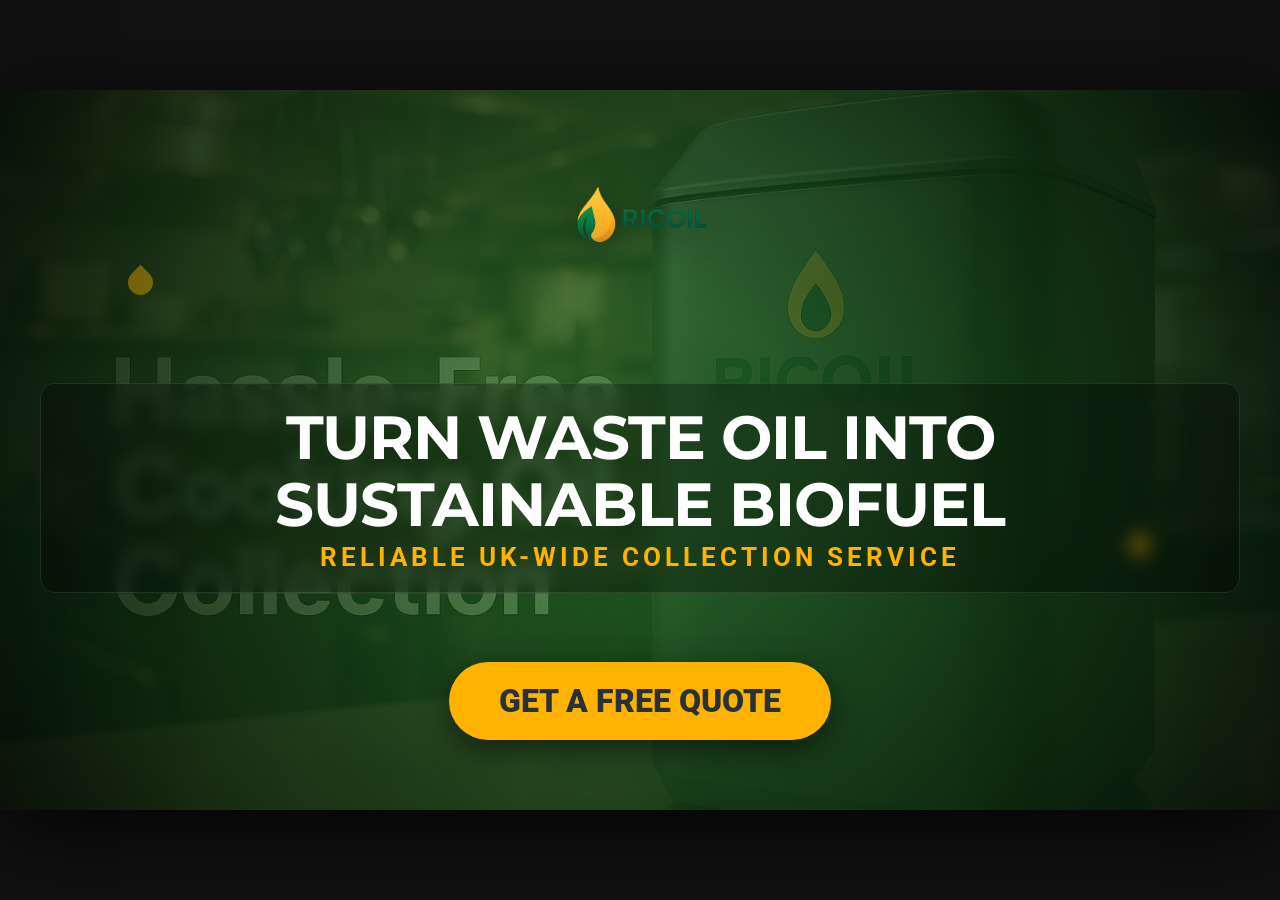
==== ad/index.html @ 21fe6c29 "Add animated YouTube ad creative" ====
<!DOCTYPE html>
<html lang="en">
<head>
    <meta charset="UTF-8">
    <meta name="viewport" content="width=device-width, initial-scale=1.0">
    <title>RICOIL YouTube Ad</title>
    <link rel="stylesheet" href="style.css">
    <link rel="preconnect" href="https://fonts.googleapis.com">
    <link rel="preconnect" href="https://fonts.gstatic.com" crossorigin>
    <link href="https://fonts.googleapis.com/css2?family=Montserrat:wght@800&family=Roboto:wght@400;700&display=swap" rel="stylesheet">
</head>
<body>
    <div class="ad-container">
        <div class="background-image"></div>
        <div class="background-overlay"></div>
        
        <header class="ad-header">
            <img src="logo.png" alt="RICOIL Logo" class="logo animate-drop">
        </header>

        <main class="ad-content">
            <div class="text-group">
                <h1 class="headline animate-fade-in">Turn Waste Oil Into Sustainable Biofuel</h1>
                <p class="sub-headline animate-fade-in-delayed">Reliable UK-Wide Collection Service</p>
            </div>
        </main>

        <footer class="ad-footer">
            <a href="https://lebaah.github.io/Ricoil/contact.html" class="cta-button animate-pulse">GET A FREE QUOTE</a>
        </footer>
        
        <div class="oil-drop drop-1"></div>
        <div class="oil-drop drop-2"></div>
    </div>
</body>
</html>
---- ad/style.css ----
:root {
    --primary-green: #1B5E20;
    --primary-amber: #FFB300;
    --text-dark: #263238;
    --white: #FFFFFF;
}

* {
    margin: 0;
    padding: 0;
    box-sizing: border-box;
}

body {
    font-family: 'Roboto', sans-serif;
    background-color: #111;
    display: flex;
    justify-content: center;
    align-items: center;
    min-height: 100vh;
    overflow: hidden;
}

.ad-container {
    position: relative;
    width: 100%;
    max-width: 1280px;
    aspect-ratio: 16 / 9;
    background-color: var(--primary-green);
    display: flex;
    flex-direction: column;
    justify-content: space-between;
    align-items: center;
    padding: 40px;
    overflow: hidden;
    box-shadow: 0 20px 80px rgba(0,0,0,0.8);
}

.background-image {
    position: absolute;
    top: 0;
    left: 0;
    width: 100%;
    height: 100%;
    background: url('hero.png') no-repeat center center/cover;
    opacity: 0.25;
    z-index: 1;
}

.background-overlay {
    position: absolute;
    top: 0;
    left: 0;
    width: 100%;
    height: 100%;
    background: radial-gradient(circle at center, transparent 20%, rgba(0,0,0,0.8) 100%);
    z-index: 2;
}

.ad-header, .ad-content, .ad-footer {
    position: relative;
    z-index: 10;
    text-align: center;
    width: 100%;
}

.logo {
    height: 180px;
    filter: drop-shadow(0 5px 15px rgba(0,0,0,0.4));
}

.animate-drop {
    animation: dropIn 1s cubic-bezier(0.175, 0.885, 0.32, 1.275) forwards;
}

@keyframes dropIn {
    0% { transform: translateY(-250px); opacity: 0; }
    100% { transform: translateY(0); opacity: 1; }
}

.ad-content {
    flex-grow: 1;
    display: flex;
    justify-content: center;
    align-items: center;
}

.text-group {
    background: rgba(0,0,0,0.3);
    padding: 20px 40px;
    border-radius: 15px;
    backdrop-filter: blur(8px);
    border: 1px solid rgba(255,255,255,0.1);
}

.headline {
    font-family: 'Montserrat', sans-serif;
    font-size: 3.8rem;
    color: var(--white);
    text-transform: uppercase;
    letter-spacing: -1px;
    margin-bottom: 5px;
    line-height: 1.1;
}

.sub-headline {
    font-size: 1.6rem;
    color: var(--primary-amber);
    font-weight: 700;
    letter-spacing: 4px;
    text-transform: uppercase;
}

.animate-fade-in {
    opacity: 0;
    animation: fadeIn 0.8s ease-out 0.8s forwards;
}

.animate-fade-in-delayed {
    opacity: 0;
    animation: fadeIn 0.8s ease-out 1.4s forwards;
}

@keyframes fadeIn {
    from { opacity: 0; transform: scale(0.98) translateY(10px); }
    to { opacity: 1; transform: scale(1) translateY(0); }
}

.ad-footer {
    padding-bottom: 30px;
}

.cta-button {
    display: inline-block;
    background-color: var(--primary-amber);
    color: var(--text-dark);
    padding: 20px 50px;
    font-size: 2rem;
    font-weight: 900;
    text-decoration: none;
    border-radius: 50px;
    box-shadow: 0 10px 30px rgba(0,0,0,0.5);
    transition: all 0.3s ease;
    opacity: 0;
    animation: fadeIn 0.6s ease-out 2.2s forwards, pulse 2s infinite 3s;
}

.cta-button:hover {
    transform: scale(1.05);
    background-color: var(--white);
}

@keyframes pulse {
    0% { transform: scale(1); }
    50% { transform: scale(1.03); }
    100% { transform: scale(1); }
}

.oil-drop {
    position: absolute;
    width: 25px;
    height: 25px;
    background: var(--primary-amber);
    border-radius: 0 50% 50% 50%;
    transform: rotate(45deg);
    z-index: 5;
    opacity: 0.4;
}

.drop-1 { top: 25%; left: 10%; animation: float 5s infinite ease-in-out; }
.drop-2 { bottom: 35%; right: 10%; animation: float 7s infinite ease-in-out 1s; }

@keyframes float {
    0%, 100% { transform: translateY(0) rotate(45deg); }
    50% { transform: translateY(-30px) rotate(45deg); }
}

@media (max-width: 1024px) {
    .headline { font-size: 2.2rem; }
    .sub-headline { font-size: 1.1rem; }
    .cta-button { font-size: 1.4rem; padding: 15px 35px; }
    .logo { height: 120px; }
}
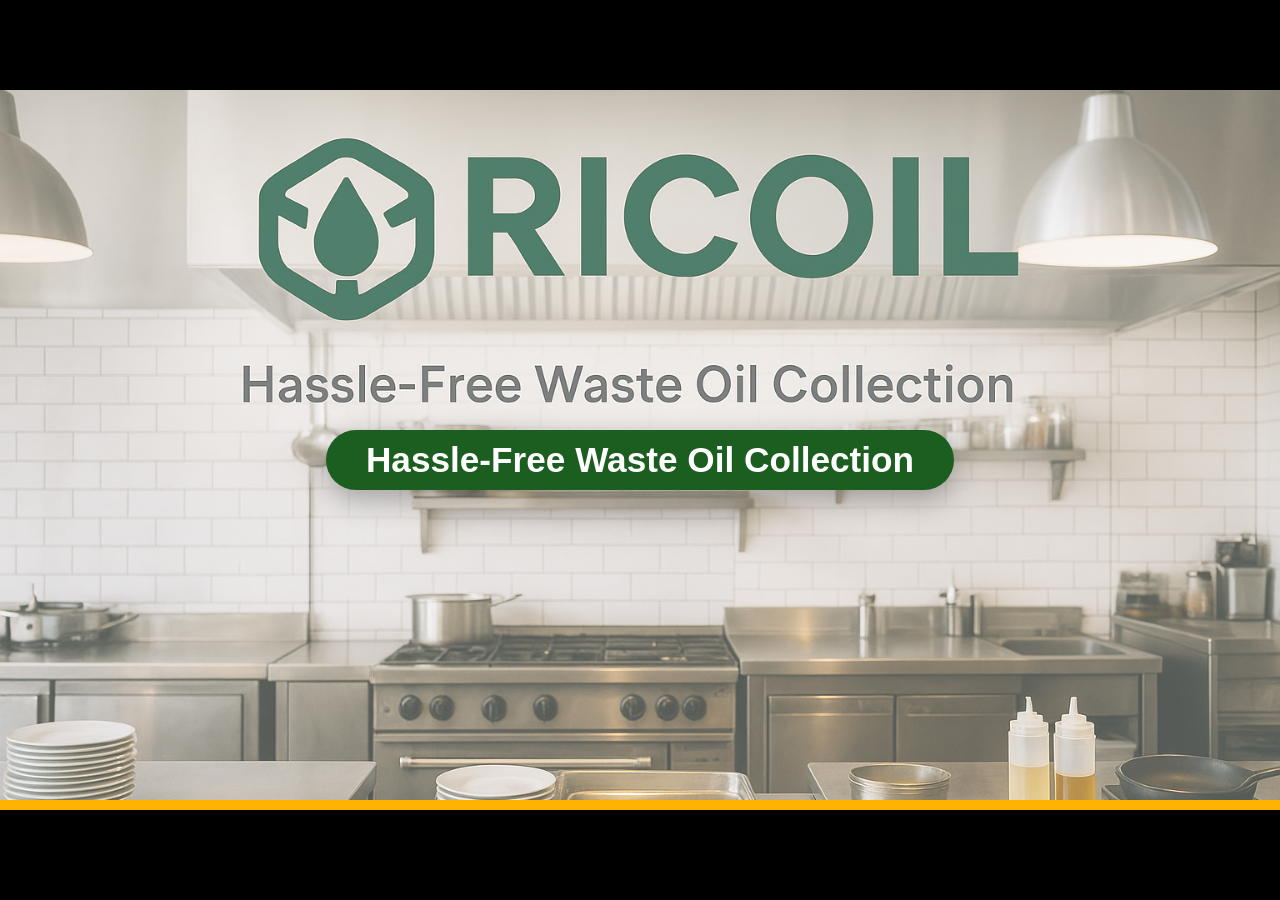
==== commit 4ca497fe: "Refine YouTube ad visibility and styling, remove redundant brand header" ====
--- a/ad/index.html
+++ b/ad/index.html
@@ -10,27 +10,72 @@
     <link href="https://fonts.googleapis.com/css2?family=Montserrat:wght@800&family=Roboto:wght@400;700&display=swap" rel="stylesheet">
 </head>
 <body>
-    <div class="ad-container">
-        <div class="background-image"></div>
-        <div class="background-overlay"></div>
-        
-        <header class="ad-header">
-            <img src="logo.png" alt="RICOIL Logo" class="logo animate-drop">
-        </header>
+    <div class="ad-viewport">
+        <div class="progress-bar" id="progress"></div>
 
-        <main class="ad-content">
-            <div class="text-group">
-                <h1 class="headline animate-fade-in">Turn Waste Oil Into Sustainable Biofuel</h1>
-                <p class="sub-headline animate-fade-in-delayed">Reliable UK-Wide Collection Service</p>
+        <!-- Scene 1: Intro -->
+        <div class="scene active" id="scene-1">
+            <div class="overlay"></div>
+            <div class="content-box">
+                <div class="tagline animate-fade-in">Hassle-Free Waste Oil Collection</div>
             </div>
-        </main>
+        </div>
 
-        <footer class="ad-footer">
-            <a href="https://lebaah.github.io/Ricoil/contact.html" class="cta-button animate-pulse">GET A FREE QUOTE</a>
-        </footer>
-        
-        <div class="oil-drop drop-1"></div>
-        <div class="oil-drop drop-2"></div>
+        <!-- Scene 2: Solution -->
+        <div class="scene" id="scene-2">
+            <div class="overlay"></div>
+            <div class="content-box">
+                <div class="icon-row">
+                    <span>🚚</span>
+                    <span>♻️</span>
+                    <span>🛢️</span>
+                </div>
+                <div class="service-text animate-fade-in">We Collect & Recycle<br>Used Cooking Oil</div>
+            </div>
+        </div>
+
+        <!-- Scene 3: Audience -->
+        <div class="scene" id="scene-3">
+            <div class="overlay" style="background: rgba(0,0,0,0.2)"></div>
+            <div class="content-box">
+                <div class="audience-text animate-fade-in">Serving UK Restaurants,<br>Pubs & Cafés</div>
+            </div>
+        </div>
+
+        <!-- Scene 4: CTA -->
+        <div class="scene" id="scene-4">
+            <div class="overlay"></div>
+            <div class="content-box">
+                <div class="cta-card animate-fade-in">
+                    <h2 class="cta-headline">Get Your Free Quote Today</h2>
+                    <div class="contact-links">
+                        <p><strong>Phone:</strong> 08448125818</p>
+                        <p><strong>Email:</strong> ricoil.ltd@gmail.com</p>
+                    </div>
+                    <a href="https://lebaah.github.io/Ricoil/contact.html" target="_blank" class="cta-button pulse">GET A FREE QUOTE</a>
+                    <div class="final-url">www.ricoil.co.uk</div>
+                </div>
+            </div>
+        </div>
     </div>
+
+    <script>
+        const scenes = document.querySelectorAll('.scene');
+        const progress = document.getElementById('progress');
+        let currentScene = 0;
+
+        function nextScene() {
+            scenes[currentScene].classList.remove('active');
+            currentScene = (currentScene + 1) % scenes.length;
+            scenes[currentScene].classList.add('active');
+
+            progress.classList.remove('progress-active');
+            void progress.offsetWidth; 
+            progress.classList.add('progress-active');
+        }
+
+        progress.classList.add('progress-active');
+        setInterval(nextScene, 5000);
+    </script>
 </body>
 </html>
--- a/ad/style.css
+++ b/ad/style.css
@@ -12,8 +12,8 @@
 }
 
 body {
-    font-family: 'Roboto', sans-serif;
-    background-color: #111;
+    font-family: 'Inter', sans-serif;
+    background-color: #000;
     display: flex;
     justify-content: center;
     align-items: center;
@@ -21,163 +21,216 @@
     overflow: hidden;
 }
 
-.ad-container {
+/* 16:9 Aspect Ratio Container */
+.ad-viewport {
     position: relative;
-    width: 100%;
+    width: 100vw;
+    height: 56.25vw; /* 16:9 ratio */
     max-width: 1280px;
-    aspect-ratio: 16 / 9;
-    background-color: var(--primary-green);
+    max-height: 720px;
+    background-color: var(--white);
+    overflow: hidden;
+}
+
+/* Persistent Brand Header */
+.brand-header {
+    position: absolute;
+    top: 5%;
+    left: 0;
+    width: 100%;
+    text-align: center;
+    z-index: 100;
+}
+
+.brand-header h1 {
+    color: var(--primary-green);
+    font-size: 4rem;
+    font-weight: 900;
+    letter-spacing: 8px;
+    text-transform: uppercase;
+    margin: 0;
+    text-shadow: 0 4px 15px rgba(255,255,255,0.8);
+}
+
+/* Scene Management */
+.scene {
+    position: absolute;
+    top: 0;
+    left: 0;
+    width: 100%;
+    height: 100%;
     display: flex;
     flex-direction: column;
-    justify-content: space-between;
+    justify-content: center;
     align-items: center;
-    padding: 40px;
-    overflow: hidden;
-    box-shadow: 0 20px 80px rgba(0,0,0,0.8);
-}
-
-.background-image {
+    opacity: 0;
+    visibility: hidden;
+    transition: opacity 0.8s ease-in-out;
+    background-size: cover;
+    background-position: center;
+}
+
+.scene.active {
+    opacity: 1;
+    visibility: visible;
+}
+
+/* Background Overlays */
+.overlay {
     position: absolute;
     top: 0;
     left: 0;
     width: 100%;
     height: 100%;
-    background: url('hero.png') no-repeat center center/cover;
-    opacity: 0.25;
+    background: rgba(255, 255, 255, 0.3);
     z-index: 1;
 }
 
-.background-overlay {
-    position: absolute;
-    top: 0;
-    left: 0;
-    width: 100%;
-    height: 100%;
-    background: radial-gradient(circle at center, transparent 20%, rgba(0,0,0,0.8) 100%);
-    z-index: 2;
-}
-
-.ad-header, .ad-content, .ad-footer {
+.content-box {
     position: relative;
     z-index: 10;
     text-align: center;
     width: 100%;
-}
-
-.logo {
+    padding-top: 20px;
+}
+
+/* Scene 1 Styles */
+#scene-1 { background-image: url('ad-frame-1.png'); }
+
+.logo-main {
     height: 180px;
-    filter: drop-shadow(0 5px 15px rgba(0,0,0,0.4));
-}
-
-.animate-drop {
-    animation: dropIn 1s cubic-bezier(0.175, 0.885, 0.32, 1.275) forwards;
-}
-
-@keyframes dropIn {
-    0% { transform: translateY(-250px); opacity: 0; }
-    100% { transform: translateY(0); opacity: 1; }
-}
-
-.ad-content {
-    flex-grow: 1;
+    margin-bottom: 20px;
+}
+
+.tagline {
+    font-size: 2.2rem;
+    color: var(--white);
+    font-weight: 800;
+    background: var(--primary-green);
+    display: inline-block;
+    padding: 10px 40px;
+    border-radius: 50px;
+    box-shadow: 0 10px 30px rgba(0,0,0,0.3);
+}
+
+/* Scene 2 Styles */
+#scene-2 { background-image: url('ad-frame-2.png'); }
+
+.service-text {
+    font-size: 3.5rem;
+    color: var(--primary-green);
+    font-weight: 900;
+    background: rgba(255,255,255,0.85);
+    padding: 25px;
+    border-radius: 15px;
+    display: inline-block;
+    border-bottom: 8px solid var(--primary-amber);
+}
+
+.icon-row {
     display: flex;
+    gap: 30px;
     justify-content: center;
-    align-items: center;
-}
-
-.text-group {
-    background: rgba(0,0,0,0.3);
-    padding: 20px 40px;
-    border-radius: 15px;
-    backdrop-filter: blur(8px);
-    border: 1px solid rgba(255,255,255,0.1);
-}
-
-.headline {
-    font-family: 'Montserrat', sans-serif;
-    font-size: 3.8rem;
+    margin-bottom: 20px;
+    font-size: 5rem;
+}
+
+/* Scene 3 Styles */
+#scene-3 { background-image: url('ad-frame-3.png'); }
+
+.audience-text {
+    font-size: 4rem;
     color: var(--white);
-    text-transform: uppercase;
-    letter-spacing: -1px;
-    margin-bottom: 5px;
-    line-height: 1.1;
-}
-
-.sub-headline {
-    font-size: 1.6rem;
-    color: var(--primary-amber);
-    font-weight: 700;
-    letter-spacing: 4px;
-    text-transform: uppercase;
-}
-
-.animate-fade-in {
-    opacity: 0;
-    animation: fadeIn 0.8s ease-out 0.8s forwards;
-}
-
-.animate-fade-in-delayed {
-    opacity: 0;
-    animation: fadeIn 0.8s ease-out 1.4s forwards;
-}
-
-@keyframes fadeIn {
-    from { opacity: 0; transform: scale(0.98) translateY(10px); }
-    to { opacity: 1; transform: scale(1) translateY(0); }
-}
-
-.ad-footer {
-    padding-bottom: 30px;
+    font-weight: 900;
+    background: var(--primary-green);
+    padding: 30px 60px;
+    transform: skew(-5deg);
+    box-shadow: 12px 12px 0 var(--primary-amber);
+}
+
+/* Scene 4 Styles */
+#scene-4 { background-image: url('ad-frame-4.png'); }
+
+#scene-4 .overlay {
+    background: rgba(0, 0, 0, 0.4); /* Darker overlay for better contrast */
+}
+
+.cta-card {
+    background: var(--white);
+    padding: 40px;
+    border-radius: 25px;
+    box-shadow: 0 30px 100px rgba(0,0,0,0.5);
+    border: 6px solid var(--primary-green);
+    max-width: 85%;
+    margin: 0 auto;
+    position: relative;
+    z-index: 10;
+}
+
+.cta-headline {
+    font-size: 3.5rem;
+    color: var(--primary-green);
+    margin-bottom: 20px;
+    font-weight: 900;
+}
+
+.contact-links {
+    font-size: 2rem;
+    color: #333;
+    line-height: 1.6;
+    margin-bottom: 30px;
+}
+
+.contact-links strong {
+    color: var(--primary-green);
 }
 
 .cta-button {
     display: inline-block;
     background-color: var(--primary-amber);
-    color: var(--text-dark);
+    color: #000;
     padding: 20px 50px;
-    font-size: 2rem;
+    font-size: 2.2rem;
     font-weight: 900;
     text-decoration: none;
     border-radius: 50px;
-    box-shadow: 0 10px 30px rgba(0,0,0,0.5);
-    transition: all 0.3s ease;
-    opacity: 0;
-    animation: fadeIn 0.6s ease-out 2.2s forwards, pulse 2s infinite 3s;
-}
-
-.cta-button:hover {
-    transform: scale(1.05);
-    background-color: var(--white);
-}
-
-@keyframes pulse {
-    0% { transform: scale(1); }
-    50% { transform: scale(1.03); }
-    100% { transform: scale(1); }
-}
-
-.oil-drop {
-    position: absolute;
-    width: 25px;
-    height: 25px;
+    box-shadow: 0 15px 40px rgba(0,0,0,0.4);
+    transition: transform 0.3s, background-color 0.3s;
+}
+
+.cta-button:hover { 
+    transform: scale(1.05); 
+    background-color: #ffd000; 
+}
+
+.final-url {
+    margin-top: 20px;
+    font-size: 1.8rem;
+    color: var(--primary-green);
+    font-weight: 800;
+    letter-spacing: 1px;
+}
+
+/* Animations */
+.animate-drop { animation: dropIn 1s cubic-bezier(0.175, 0.885, 0.32, 1.275) forwards; }
+@keyframes dropIn { 0% { transform: translateY(-200px); opacity: 0; } 100% { transform: translateY(0); opacity: 1; } }
+
+.animate-fade-in { opacity: 0; animation: fadeIn 0.8s ease-out 0.5s forwards; }
+@keyframes fadeIn { from { opacity: 0; transform: translateY(10px); } to { opacity: 1; transform: translateY(0); } }
+
+@keyframes pulse { 0% { transform: scale(1); } 50% { transform: scale(1.03); } 100% { transform: scale(1); } }
+.pulse { animation: pulse 2s infinite; }
+
+/* Progress Bar */
+.progress-bar {
+    position: absolute;
+    bottom: 0;
+    left: 0;
+    height: 10px;
     background: var(--primary-amber);
-    border-radius: 0 50% 50% 50%;
-    transform: rotate(45deg);
-    z-index: 5;
-    opacity: 0.4;
-}
-
-.drop-1 { top: 25%; left: 10%; animation: float 5s infinite ease-in-out; }
-.drop-2 { bottom: 35%; right: 10%; animation: float 7s infinite ease-in-out 1s; }
-
-@keyframes float {
-    0%, 100% { transform: translateY(0) rotate(45deg); }
-    50% { transform: translateY(-30px) rotate(45deg); }
-}
-
-@media (max-width: 1024px) {
-    .headline { font-size: 2.2rem; }
-    .sub-headline { font-size: 1.1rem; }
-    .cta-button { font-size: 1.4rem; padding: 15px 35px; }
-    .logo { height: 120px; }
-}
+    width: 0%;
+    z-index: 200;
+}
+
+@keyframes progress { from { width: 0%; } to { width: 100%; } }
+.progress-active { animation: progress 5s linear forwards; }
